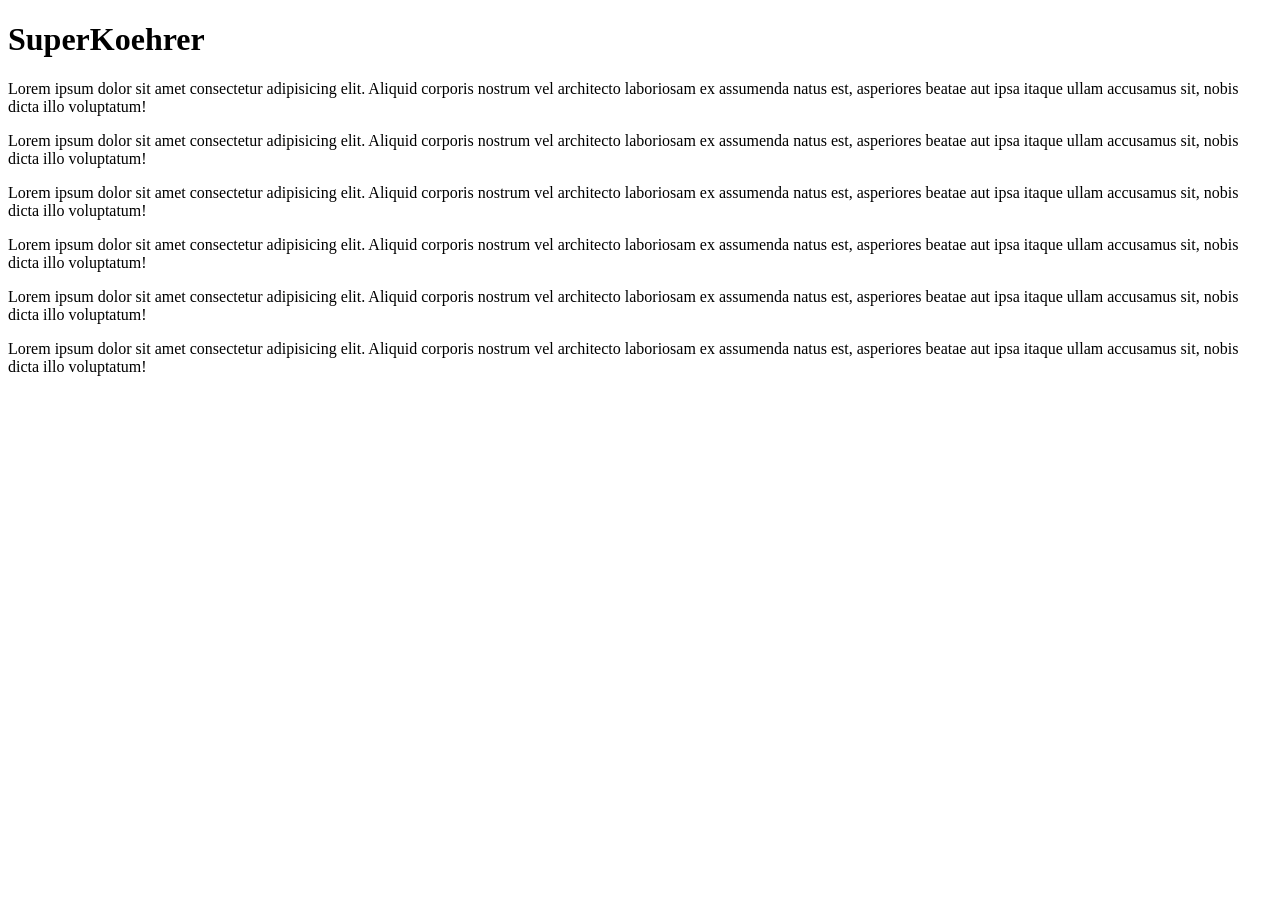
==== index.html @ a68f182d "initiacommit" ====
<!DOCTYPE html>
<html lang="en">
<head>
    <meta charset="UTF-8">
    <meta name="viewport" content="width=device-width, initial-scale=1.0">
    <title>Document</title>
</head>
<body>
    <h1>SuperKoehrer</h1>
    <p>Lorem ipsum dolor sit amet consectetur adipisicing elit. Aliquid corporis nostrum vel architecto laboriosam ex assumenda natus est, asperiores beatae aut ipsa itaque ullam accusamus sit, nobis dicta illo voluptatum!
    </p>
    <p>Lorem ipsum dolor sit amet consectetur adipisicing elit. Aliquid corporis nostrum vel architecto laboriosam ex assumenda natus est, asperiores beatae aut ipsa itaque ullam accusamus sit, nobis dicta illo voluptatum!
    </p>
    <p>Lorem ipsum dolor sit amet consectetur adipisicing elit. Aliquid corporis nostrum vel architecto laboriosam ex assumenda natus est, asperiores beatae aut ipsa itaque ullam accusamus sit, nobis dicta illo voluptatum!
    </p>
    <p>Lorem ipsum dolor sit amet consectetur adipisicing elit. Aliquid corporis nostrum vel architecto laboriosam ex assumenda natus est, asperiores beatae aut ipsa itaque ullam accusamus sit, nobis dicta illo voluptatum!
    </p>
    <p>Lorem ipsum dolor sit amet consectetur adipisicing elit. Aliquid corporis nostrum vel architecto laboriosam ex assumenda natus est, asperiores beatae aut ipsa itaque ullam accusamus sit, nobis dicta illo voluptatum!
    </p>
    <p>Lorem ipsum dolor sit amet consectetur adipisicing elit. Aliquid corporis nostrum vel architecto laboriosam ex assumenda natus est, asperiores beatae aut ipsa itaque ullam accusamus sit, nobis dicta illo voluptatum!
    </p>
</body>
</html>
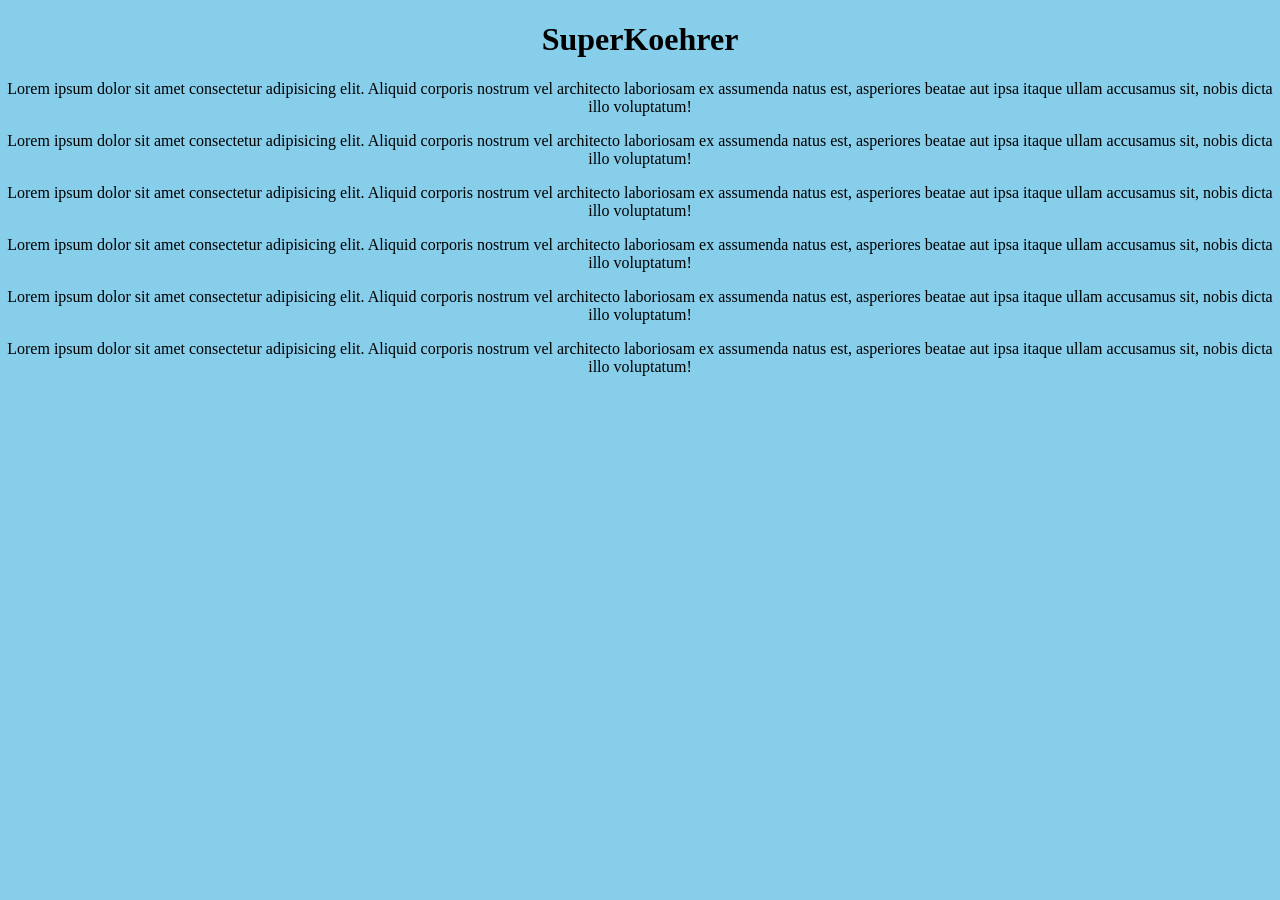
==== commit 36dad728: "styling" ====
--- a/index.html
+++ b/index.html
@@ -4,6 +4,7 @@
     <meta charset="UTF-8">
     <meta name="viewport" content="width=device-width, initial-scale=1.0">
     <title>Document</title>
+    <link rel="stylesheet" href="./styles.css">
 </head>
 <body>
     <h1>SuperKoehrer</h1>
--- a/styles.css
+++ b/styles.css
@@ -0,0 +1,5 @@
+body {
+    background-color: skyblue;
+    margin: 0;
+    text-align: center;
+}
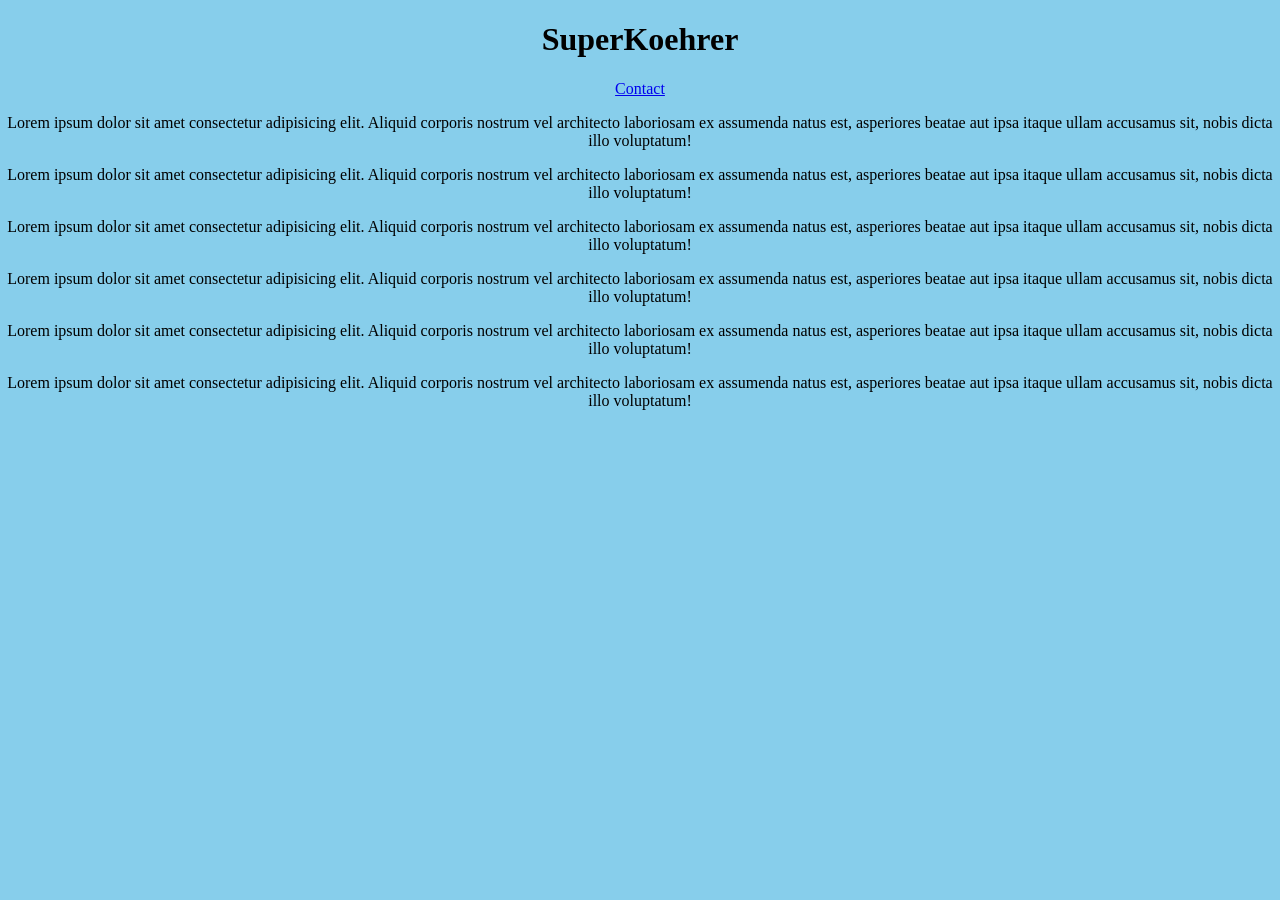
==== commit e129c612: "Update index.html" ====
--- a/index.html
+++ b/index.html
@@ -8,6 +8,7 @@
 </head>
 <body>
     <h1>SuperKoehrer</h1>
+    <a href="/superkoehrer/contact.html">Contact</a>
     <p>Lorem ipsum dolor sit amet consectetur adipisicing elit. Aliquid corporis nostrum vel architecto laboriosam ex assumenda natus est, asperiores beatae aut ipsa itaque ullam accusamus sit, nobis dicta illo voluptatum!
     </p>
     <p>Lorem ipsum dolor sit amet consectetur adipisicing elit. Aliquid corporis nostrum vel architecto laboriosam ex assumenda natus est, asperiores beatae aut ipsa itaque ullam accusamus sit, nobis dicta illo voluptatum!
@@ -21,4 +22,4 @@
     <p>Lorem ipsum dolor sit amet consectetur adipisicing elit. Aliquid corporis nostrum vel architecto laboriosam ex assumenda natus est, asperiores beatae aut ipsa itaque ullam accusamus sit, nobis dicta illo voluptatum!
     </p>
 </body>
-</html>+</html>
